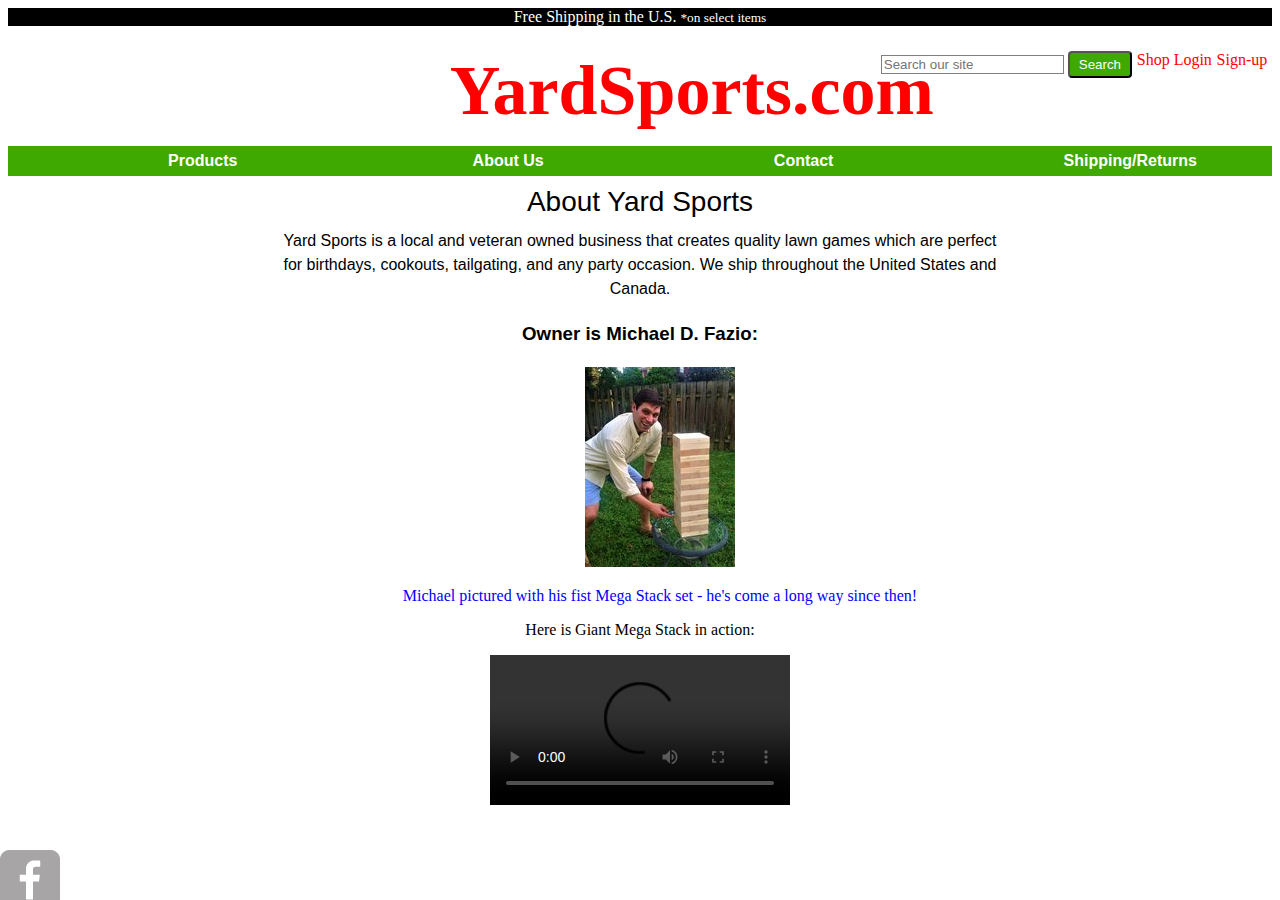
==== about yard sports.html @ b40b0f69 "first commit" ====
<!DOCTYPE html>
<html>
  <head class="top">
    <link rel="stylesheet" href="css/main2.css">
    <link rel="stylesheet" href="css/about_yard_sports.css">
    <title>About YardSports.com</title>
  </head>

    <body>
     <div class="topline"><a href="shipping and returns.html">Free Shipping in the U.S. <small>*on select items</small></a></div>
        <header class="main-header">
        <div class="container">
          <div class="main"><a class="main" href="index2.html">YardSports.com</a></div>
          <div class="search"><input type="search" id="mysearch" placeholder="Search our site">
          <button class="button1" onclick="myFunction()">Search</button></div>
          <div class="login"><a class="login" href="login2.html">Shop Login</a></div>
          <div class="sign-up"><a class="sign-up" href="signup.html">Sign-up</a></div>
        </div>
        <ul class="selected">
          <li>
                      <div class="dropdown">
                <a href="products3.html"><button onclick="myFunction()" class="dropbtn">Products</button></a>
                <div id="myDropdown" class="dropdown-content">
                  <a href="products3.html">Mega Stack</a>
                  <a href="products3.html">Giant Mega Stack</a>
                  <a href="products3.html">Tri-color Mega Stack</a>
                  <a href="products3.html">Cornhole Boards</a>
                  <a href="products3.html">Cornhole Bags</a>
                  <a href="products3.html">Ladder Golf</a>
                  <a href="products3.html">Bolas</a>
                  <a href="products3.html">Giant Dominos</a>
                  <a href="products3.html">Mega Stack Playing Table</a>
                  <a href="products3.html">Yardzee</a>
                </div>
              </div>
          </li>
          <li><a href="about yard sports.html">About Us</a></li>
          <li><a href="contact yard sports.html">Contact</a></li>
          <li><a href="shipping and returns.html">Shipping/Returns</a></li>
        </ul>
      </header>

      <div class="wrap">
        <h2> About Yard Sports </h2>
        <p> Yard Sports is a local and veteran owned business that creates quality lawn games which are perfect for birthdays, cookouts, tailgating, and any party occasion. We ship throughout the United States and Canada.</p>
        <h3>Owner is Michael D. Fazio:</h3>
      </div>
          <ul class="gallery">
            <li>
                <img src="images/tn_2x3 cover photo copy.jpg" alt"test">
                <p> Michael pictured with his fist Mega Stack set - he's come a long way since then!</p>
            </li>
          </ul>
      <p>Here is Giant Mega Stack in action:</p>
      <video controls autoplay loop>
        <source src="mejs/IMG_6864.MOV" type="video/ogg">
        <source src="mejs/IMG_6864.ogg" type="video/ogg">
      </video>

    <footer>
        <a href="https://www.facebook.com/Yard-Sports-LLC-348553545586575/"><img src="images/facebook-wrap.png" alt="facebook logo"></a>
        <a href="www.cnbc.com"><src="instagram picture must import into Image Folder">
        <p>&copy; 2017 Yard Sports, LLC.</p>
    </footer>
  </body>
</html>
---- css/main2.css ----
/***Meta Data***/


/*************
Preventing horizontal scrolling
**************/
body, html { overflow-x:hidden; }

/*Very top Free Shipping Black Line*/
.topline {
  text-decoration: none;
  list-style: none;
  text-align: center;
  background: black;
}

/*All Buttons*/
.button1, .discountbtn, .button2, .button3, .button4 {
  padding: 4px 9px;
  border-radius: 4px;
  background-color: #3fa801;
  color: white;
}

/*All Search Boxes*/
#mysearch, #elistEmailAddress {
  border: 1.5px solid grey;
}

/*Adjusting Header Links*/

li, body, p {
  text-decoration: none;
  list-style: none;
  text-align: center;
}

/*Yard Sports, Sign-up/sign-in, search box customization*/
/*Yard Sports, Sign-up/sign-in, search box customization*/
.container {
  background-color: none;
  display: -webkit-flex;
  display: flex;
  height: 95px;
  justify-content: space-evenly;
  padding-top: 25px;
}

/*YardSports.com*/
.main {
  font-size: 70px;
  font-weight: bold;
  margin-left: 25%;
  color: red;
  text-decoration: none;
}

.search {
  text-align: right;
  margin-left: 5%;
  text-decoration: none;
}

.sign-up {

  text-decoration: none;
  color: red;
}

.login {

  text-decoration: none;
  color: red;
}

/* Nav Bar */
/* Nav Bar */

/*Styles Nav Bar*/
.selected {
  width: 100%;
  margin: auto;
  display: flex;
  background-color: #3fa801;
  align-items: center;
  flex-direction: row;
  justify-content: space-around;
  font-family: sans-serif;
  font-weight: 600;
}

/*Color of Nav Bar links*/
li, a {
    text-decoration: none;
    color: white;
}

/*Turns off a change in color for visited links*/
a:visited {
    text-decoration: none;
    color: none;
}


/* Dropdown Button */
.dropbtn {
    background-color: #3fa801;
    color: white;
    padding: 5px;
    font-size: 16px;
    border: none;
    cursor: pointer;
    font-family: sans-serif;
    font-weight: 600;
    height: 30px;
}

/* The container <div> - needed to position the dropdown content */
.dropdown {
    position: relative;
    display: inline-block;
}

/* Dropdown Content (Hidden by Default) */
.dropdown-content {
    display: none;
    position: absolute;
    background-color: #f9f9f9;
    min-width: 170px;
    box-shadow: 0px 8px 16px 0px rgba(0,0,0,0.2);
    z-index: 1;
}

/* Links inside the dropdown */
.dropdown-content a {
    color: black;
    padding: 12px 16px;
    text-decoration: none;
    display: block;
}

/* Change color of dropdown links on hover */
.dropdown-content a:hover {background-color: #f1f1f1}

/* Show the dropdown menu on hover */
.dropdown:hover .dropdown-content {
    display: block;
}

/* Change the background color of the dropdown button when the dropdown content is shown */
.dropdown-content:hover .dropbtn {
    background-color: #c4ff33;
}



/////////////////*Adjusting Pictures for Lightbox*////////////
.flex-container1 {
}

.flex-container1 {       /*first group of 4 photos*/
    justify-content: center;
    display: flex;
    flex-wrap: wrap;
    width: auto;
    background-color: black;
    margin-bottom: -10px;
  }

.flex-container2 {     /*second group of 4 photos*/
  justify-content: center;
  display: flex;
  flex-wrap: wrap;
  width: auto;
  background-color: black;
  margin-top: 0;
}



/* The Modal (background) */
.modal {
  display: none;
  position: fixed;
  z-index: 1;
  padding-top: 100px;
  left: 0;
  top: 0;
  width: 100%;
  height: 100%;
  overflow: auto;
  background-color: black;
}

/* Modal Content */
.modal-content {
  position: relative;
  background-color: #fefefe;
  margin: auto;
  padding: 0;
  width: 90%;
  max-width: 1200px;
}

/* The Close Button */
.close {
  color: white;
  position: absolute;
  top: 10px;
  right: 25px;
  font-size: 35px;
  font-weight: bold;
}

.close:hover,
.close:focus {
  color: #999;
  text-decoration: none;
  cursor: pointer;
}

.mySlides {
  display: none;
}

/* Next & previous buttons */

.next {
  padding: 16px;
  margin-left: 70%;
  width: auto;
  cursor: pointer;
  font-weight: bold;
  font-size: 20px;
  transition: 0.6s ease;
  border-radius: 0 3px 3px 0;
  user-select: none;
  -webkit-user-select: none;
  color: blue;
  border: solid;
  border-radius: 0 3px 3px 0;
}

.prev {
  padding: 16px;
  margin-right: 70%;
  width: auto;
  cursor: pointer;
  font-weight: bold;
  font-size: 20px;
  transition: 0.6s ease;
  border-radius: 0 3px 3px 0;
  user-select: none;
  -webkit-user-select: none;
  color: blue;
  border: solid;
  border-radius: 0 3px 3px 0;
}
/* On hover, add a black background color with a little bit see-through */
.prev:hover,
.next:hover {
  background-color: rgba(0, 0, 0, 0.8);
}

/* Number text (1/9 etc) */
.numbertext {
  color: #black;
  font-size: 12px;
  padding: 8px 12px;
  position: absolute;
  top: 0;
}

/* The Modal (picture alignment) */
.caption-container {
  text-align: center;
  background-color: black;
  padding: 2px 16px;
  color: white;
}

.column-wrap1 {     /* Modal first group of 4 photos*/
    justify-content: center;
    display: flex;
    flex-wrap: wrap;
    width: auto;
    background-color: none;
    margin-bottom: -10px;
  }

.column-wrap2 {     /* Modal second group of 4 photos*/
    justify-content: center;
    display: flex;
    flex-wrap: wrap;
    width: auto;
    background-color: none;
    margin-bottom: -10px;
  }

.active,
.demo:hover {
  opacity: 1;
}



.hover-shadow:hover {
  box-shadow: 0 4px 8px 0 rgba(0, 0, 0, 0.2), 0 6px 20px 0 rgba(0, 0, 0, 0.19)
}



/*E-mail Discount Window*/
.discount_window2, .discount_window3 {
    float: none;
    display: inline-block;
    margin-right: -4px;
    vertical-align: middle;
    color: black;
}

.discount_window1 {
  border-style: solid;
  margin: auto;
  margin-top: 40px;
  width: 50%;
  color: black;
  margin-bottom: 20px;
}

.discount_window2 {
    width: 100%;
    color: black;
}

.discount_title {
  font-weight: bold;
  color: black;
}

.elist__input {
    margin-top: 15px;
    margin-bottom: 15px;
}

.discountwords {
  color: black;
}


/*Flext Box for flex-container & Bottom half of 1st page*/
/*Flext Box for flex-container & Bottom half of 1st page*/


.flex-container3 {
    flex: center;
    flex-wrap: wrap;
    display: -webkit-flex;
    display: flex;
    width: 1000px;
    background-color: lightgrey;
    margin: auto;
}

/*Flex Box 1*/
.flex-item1 {
    flex-direction: row;
    background-color: cornflowerblue;
    width: 300px;
    height: 200px;
    margin: 10px;
    text-align: center;
    font-family: sans-serif;
    font-weight: 600;
    color: black;
    background-image: url("https://encrypted-tbn0.gstatic.com/images?q=tbn:ANd9GcSsGwFZfrh8teGVDmHoGkyy_21y82lhrNkOQ_ACQK5NkAwlHnzU");
}

/*Flex Box 2*/
.flex-item2 {
    flex-direction: row;
    background-color: cornflowerblue;
    width: 300px;
    height: 200px;
    margin: 10px;
    text-align: center;
    font-family: sans-serif;
    font-weight: 600;
    vertical-align: -10%;
    background-image: url("https://www.kohls.com/ecom/CustomerService/WorldShipping.png");

}

/*Flex Box 3*/
.flex-item3 {
    flex-direction: row;
    background-color: cornflowerblue;
    width: 300px;
    height: 200px;
    margin: 10px;
    text-align: center;
    font-family: sans-serif;
    font-weight: 600;
    color: black;
    background-image: url("https://encrypted-tbn0.gstatic.com/images?q=tbn:ANd9GcQhKKBkQmf_S4b66zDbiP00XUgs-EUHzCVUpXK7EShlK7xVefrqmQ");
    background-repeat: no-repeat;
}


.flex-container4 {
    flex: center;
    flex-wrap: wrap;
    display: -webkit-flex;
    display: flex;
    width: 1000px;
    background-color: lightgrey;
    margin: auto;

}

/*Flex Box 4*/
.flex-item4 {
    flex-direction: row;
    background-color: cornflowerblue;
    width: 300px;
    height: 200px;
    margin: 10px;
    text-align: center;
    font-family: sans-serif;
    font-weight: 600;
    background-image: url("http://bestanimations.com/Flags/USA/usa-american-flag-waving-animated-gif-26.gif");
}

/*Flex Box 5*/
.flex-item5 {
  flex-direction: row;
  background-color: cornflowerblue;
  width: 300px;
  height: 200px;
  margin: 10px;
  text-align: center;
  font-family: sans-serif;
  color: white;
  font-weight: 600;
  background-image: url("https://img0.etsystatic.com/199/1/15673391/il_570xN.1294880516_8n69.jpg");
}

/*Flex Box 6*/
  .flex-item6 {
  flex-direction: row;
  background-color: cornflowerblue;
  width: 300px;
  height: 200px;
  margin: 10px;
  text-align: center;
  font-family: sans-serif;
  font-weight: 600;
  background-image: url("https://images-na.ssl-images-amazon.com/images/I/51bvIKhT3xL.jpg");
}


footer {
  padding-top: 10px;
  color: blue;
}

/*=================================
  Media Queries
====================================*/
@media (max-width: 960px) {

  .selected {
    width: 90%;
    margin: auto;
    display: block;
    justify-content: space-around;
    flex-direction: column;
    background-color: #3fa801;
    align-items: center;
    font-family: sans-serif;
    font-weight: 600;
  }

.container {
  background-color: none;
  display: block;
  height: 95px;
  padding-top: 5px;
  padding-bottom: 5px;
}

/*YardSports.com*/
.main {
  font-size: 25px;
  font-weight: bold;
  color: red;
  text-decoration: none;
  margin: auto;
  width: 50%;

}

.search {
  text-align: center;
  margin-left: 5%;
  text-decoration: none;
}

.sign-up {

  text-decoration: none;
  color: red;
  margin: auto;
  width: 50%;
}

.login {
  margin-right: -15px;
  text-decoration: none;
  color: red;
  margin: auto;
  width: 50%;
}




  .flex-container3 {
      flex: center;
      flex-wrap: wrap;
      display: -webkit-flex;
      display: block;
      width: 325px;
      background-color: lightgrey;
      margin: auto;
  }

  .flex-container4 {
      flex: center;
      flex-wrap: wrap;
      display: -webkit-flex;
      display: block;
      width: 325px;
      background-color: lightgrey;
      margin: auto;
}



} /*This belongs to the media query, do not delete!*/





@media (min-width: 1025px) {
    /*.main-header, {
     width: 100%;
     margin: 0;
     text-align: center;
     } */

.selected {
width: 100%;
flex-direction: row;
justify-content: space-around;
background-color: #3fa801;
font-family: sans-serif;
font-weight: 600;
height: 30px;
}}

   }
---- css/about_yard_sports.css ----
/*  Header alignment & color*/

h1 {
  text-align: center;
  font-family: serif;
  font-size: x-large;
  font-weight: bolder;
  margin: 0;
}

/* Body Text*/

.wrap {
  font-family: 'Cairo', sans-serif;
  height: 100%
}


/*Info About Yard Sports*/

.wrap {
  max-width: 720px;
  margin: 0 auto;
  padding: 0 5%;
  line-height: 1.5;
}



/*Image Controls*/


/** Supersceeded (spell) by .gallery below* - consider deleting/
img {
  font-family: 'Cairo', sans-serif;
  height: 100%

}


/* Temporary BODY  color*/



/*Changing Body Font Size*/
  h2 {
    font-family: 'Roboto Condensed', sans-serif;
    margin: 15px 0;
    font-size: 1.75em;
    font-weight: normal;
    line-height: 0.8em;
  }


/* Color of Link When People
Have visited a link!*/
nav a, nav a:visited {
  color: red;

}

/*Color when people scroll over a link HOVER.
"selectd is the name of a class in about's html"*/
nav a.selected, nav a:hover {
  color: pink;
}

/* Portfolio Pictures - adjusting size and location*/
.gallery {
  margin: 20;
  padding-left: 20;
  color: grey;
  list-style: none;        /***List-style removes bullet points***/

}

.gallery li {
  float: left;
  width: 100%;
  margin: 2.5%
  background-color: red;
  color: blue;
  text-align: center;

}

/* FOOTER */

footer {
  position: fixed;
  bottom: 0;
  left: 0;
  right: 0;
  height: 50px;
  font-size: .75em;
  text-align: left;
  padding-top: 50px;
  color: gray;
}
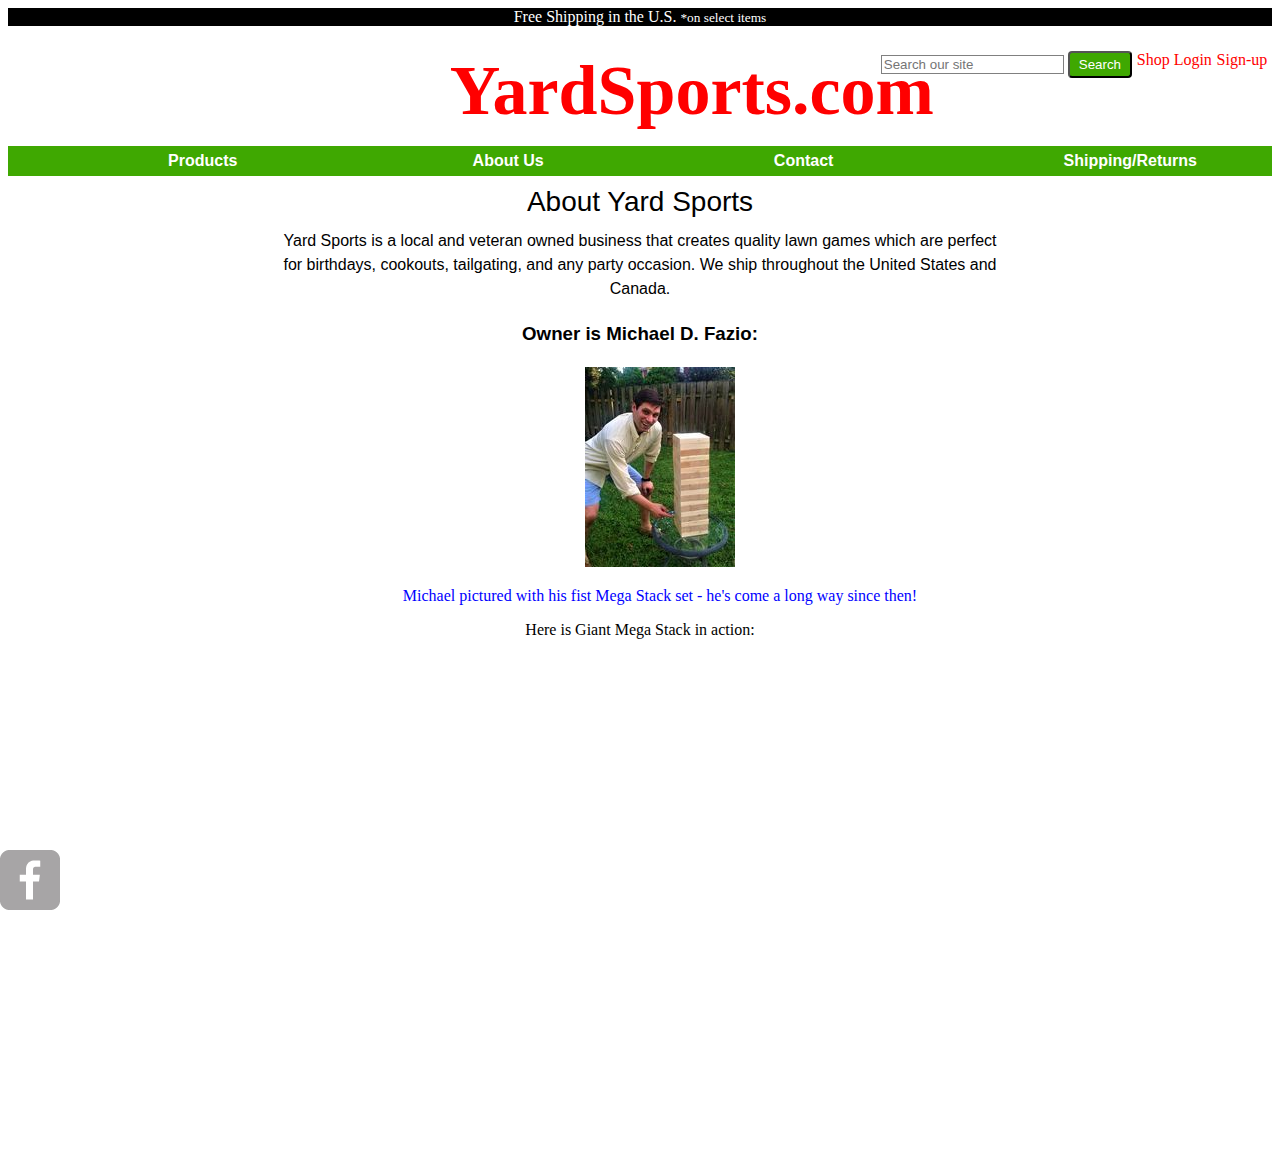
==== commit 6a60c41b: "deleted several html files not needed and deleted overlapping css" ====
--- a/about yard sports.html
+++ b/about yard sports.html
@@ -10,7 +10,7 @@
      <div class="topline"><a href="shipping and returns.html">Free Shipping in the U.S. <small>*on select items</small></a></div>
         <header class="main-header">
         <div class="container">
-          <div class="main"><a class="main" href="index2.html">YardSports.com</a></div>
+          <div class="main"><a class="main" href="index.html">YardSports.com</a></div>
           <div class="search"><input type="search" id="mysearch" placeholder="Search our site">
           <button class="button1" onclick="myFunction()">Search</button></div>
           <div class="login"><a class="login" href="login2.html">Shop Login</a></div>
@@ -52,9 +52,9 @@
             </li>
           </ul>
       <p>Here is Giant Mega Stack in action:</p>
-      <video controls autoplay loop>
+      <video height="500" width="250" muted autoplay loop>
         <source src="mejs/IMG_6864.MOV" type="video/ogg">
-        <source src="mejs/IMG_6864.ogg" type="video/ogg">
+        <source src="mejs/IMG_6864.ogg" typae="video/ogg">
       </video>
 
     <footer>
